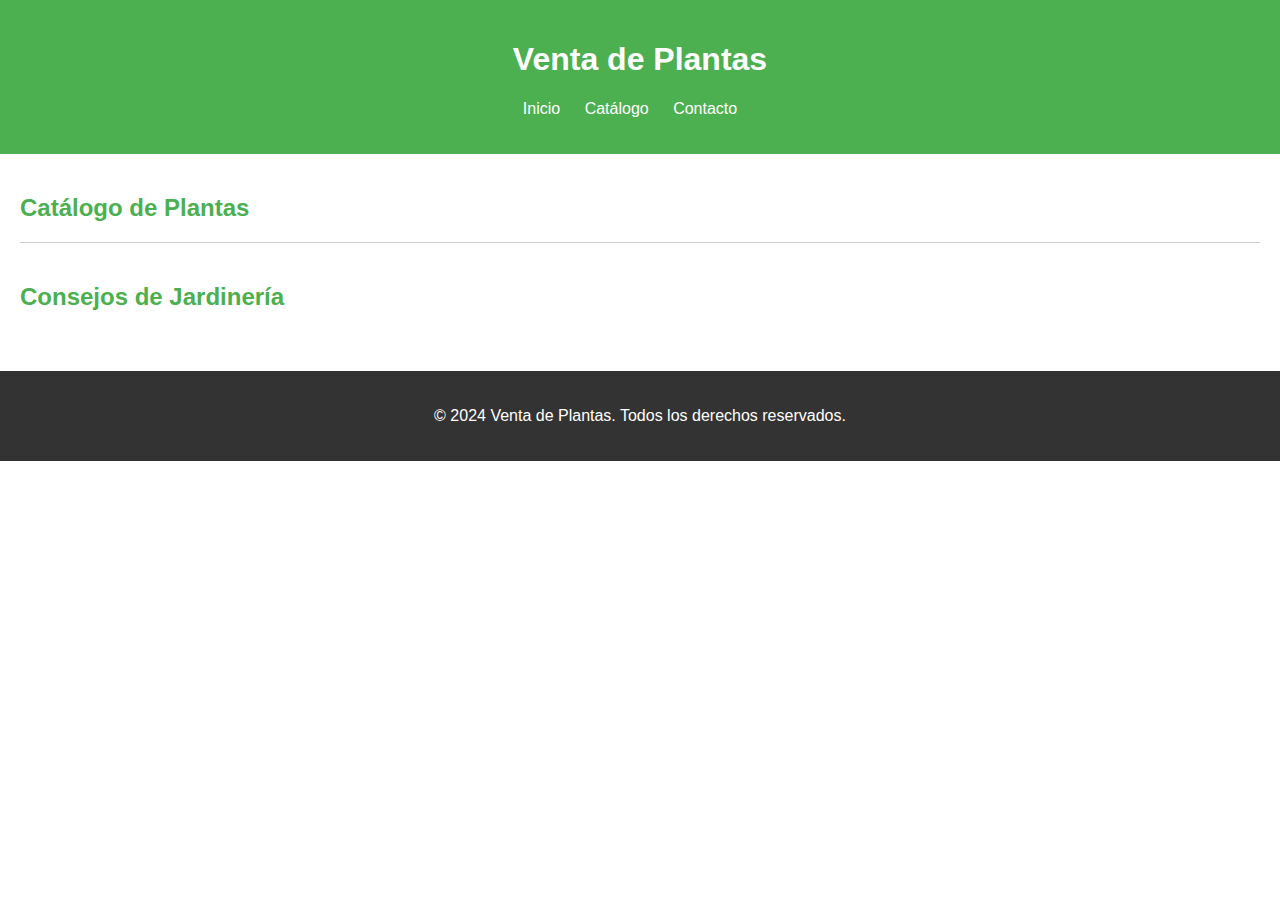
==== index.html @ aa772d80 "Add files via upload" ====
<!DOCTYPE html>
<html lang="es">
<head>
    <meta charset="UTF-8">
    <meta name="viewport" content="width=device-width, initial-scale=1.0">
    <title>Venta de Plantas</title>
    <link rel="stylesheet" href="styles.css">
</head>
<body>
    <header>
        <h1>Venta de Plantas</h1>
        <nav>
            <ul>
                <li><a href="Inicio.html">Inicio</a></li>
                <li><a href="Catalogo.html">Catálogo</a></li>
                <li><a href="#">Contacto</a></li>
            </ul>
        </nav>
    </header>
    
    <main>
        <section id="catalogo">
            <h2>Catálogo de Plantas</h2>
            <!-- Aquí irían las plantas y su información -->
        </section>
        
        <section id="consejos">
            <h2>Consejos de Jardinería</h2>
            <!-- Aquí irían los consejos y cuidados para las plantas -->
        </section>
    </main>
    
    <footer>
        <p>&copy; 2024 Venta de Plantas. Todos los derechos reservados.</p>
    </footer>
</body>
</html>
---- styles.css ----
/* Estilos generales */
body {
    font-family: Arial, sans-serif;
    margin: 0;
    padding: 0;
}

header {
    background-color: #4CAF50;
    color: white;
    padding: 20px;
    text-align: center;
}

nav ul {
    list-style-type: none;
    padding: 0;
}

nav ul li {
    display: inline;
    margin-right: 20px;
}

nav ul li a {
    color: white;
    text-decoration: none;
}

main {
    padding: 20px;
}

section {
    margin-bottom: 40px;
}

footer {
    background-color: #333;
    color: white;
    text-align: center;
    padding: 20px;
}

/* Estilos específicos */
#catalogo {
    border-bottom: 1px solid #ccc;
}

#catalogo h2 {
    color: #4CAF50;
}

#consejos h2 {
    color: #4CAF50;
}
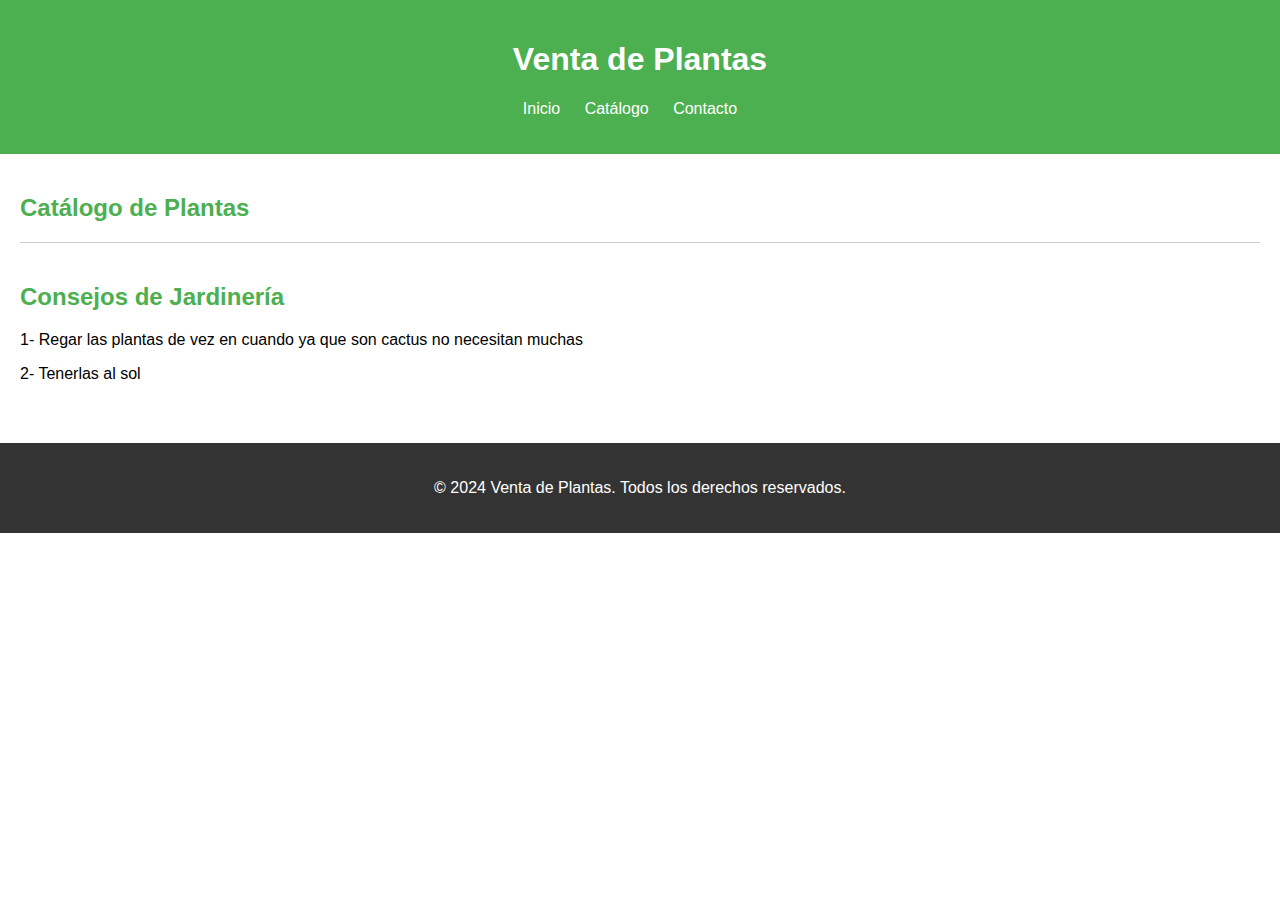
==== commit dd4e74eb: "Add files via upload" ====
--- a/index.html
+++ b/index.html
@@ -27,6 +27,8 @@
         <section id="consejos">
             <h2>Consejos de Jardinería</h2>
             <!-- Aquí irían los consejos y cuidados para las plantas -->
+            <p>1- Regar las plantas de vez en cuando ya que son cactus no necesitan muchas</p>
+            <p>2- Tenerlas al sol</p>
         </section>
     </main>
     
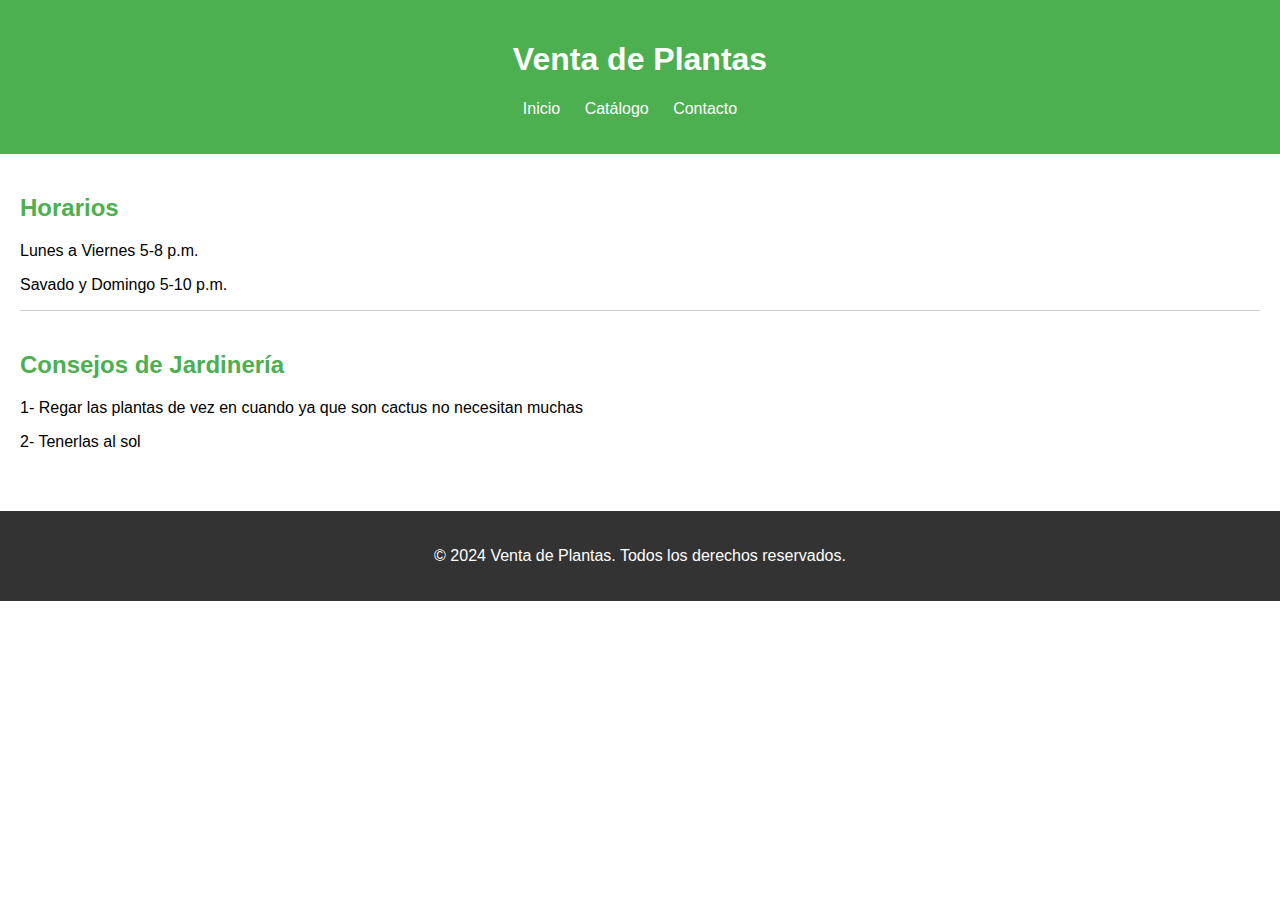
==== commit 7bbf6b7e: "Add files via upload" ====
--- a/index.html
+++ b/index.html
@@ -20,8 +20,10 @@
     
     <main>
         <section id="catalogo">
-            <h2>Catálogo de Plantas</h2>
-            <!-- Aquí irían las plantas y su información -->
+            <h2>Horarios</h2>
+            <!-- Aquí irían los orarios -->
+            <p>Lunes a Viernes 5-8 p.m.</p>
+            <p>Savado y Domingo 5-10 p.m.</p>
         </section>
         
         <section id="consejos">
